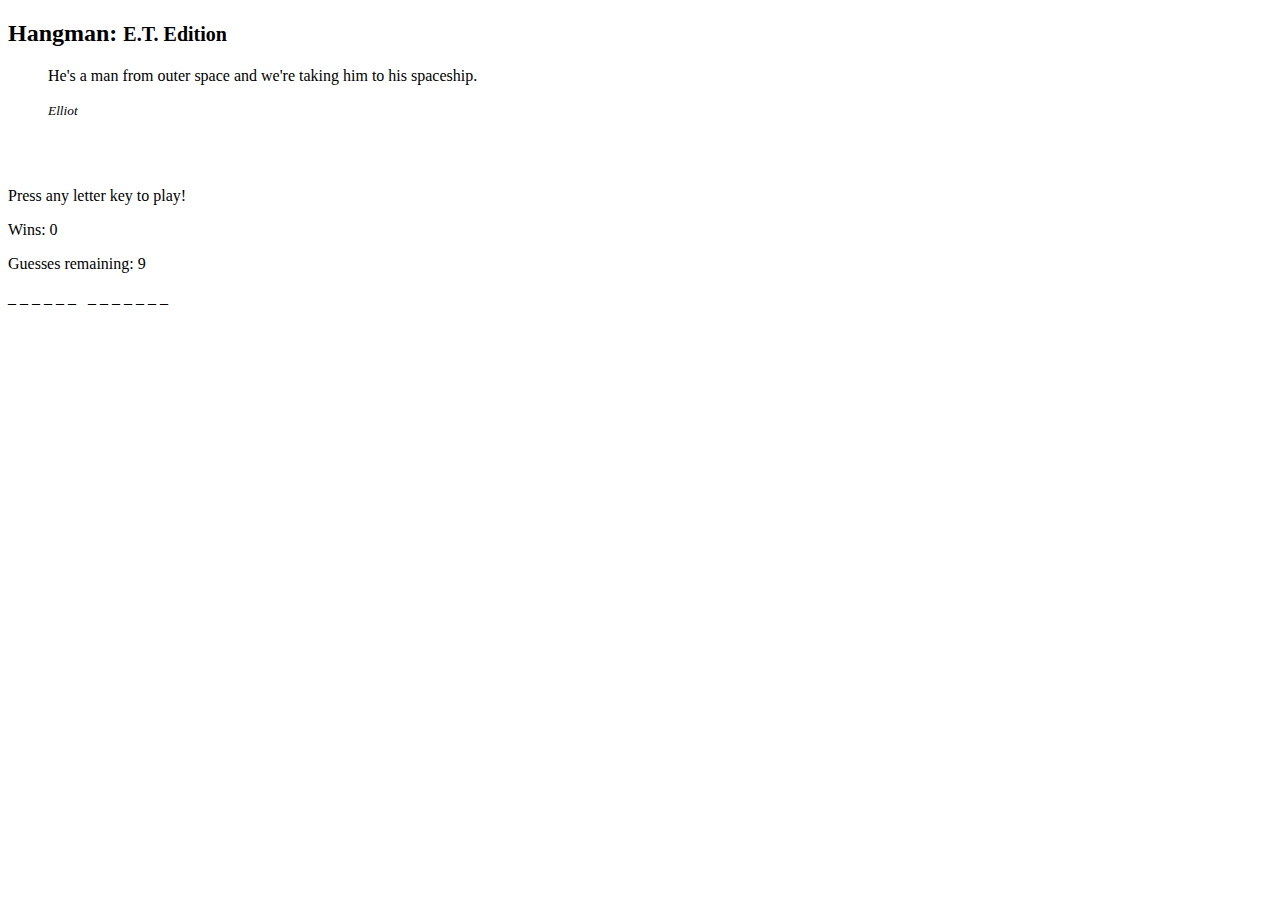
==== hangman.html @ a6c7b2ba "initial commit" ====
<!DOCTYPE html>
<html>

<head>
    <link rel="stylesheet" href="https://maxcdn.bootstrapcdn.com/bootstrap/3.3.6/css/bootstrap.min.css" integrity="sha384-1q8mTJOASx8j1Au+a5WDVnPi2lkFfwwEAa8hDDdjZlpLegxhjVME1fgjWPGmkzs7" crossorigin="anonymous">
    <link rel="stylesheet" type="text/css" href="assets/CSS/style.css">
    
    <link href="https://fonts.googleapis.com/css?family=Orbitron" rel="stylesheet">
    
    <title>Hangman: E.T. Edition</title>
</head>

<body>
    <div class="container main">
        <div class="row fade-in">
            <section class="col-md-12">
                <div class="page-header"><h2>Hangman: <small>E.T. Edition</small></h2></div>

                <blockquote>
                    <p>He's a man from outer space and we're taking him to his spaceship.</p>
                    <small class="text-muted"><cite title="Source Title">Elliot</cite></small>
                </blockquote>
                
                <div><br/><br/><div>
            </section>
        </div>

  <div class="row fade-in bottom-margin">
            <section class="col-md-12 text-right">
                <p>Press any letter key to play!</p>
                <p>Wins: <span id="wins">0</span></p>
            </section>
        </div>

        <div class="row fade-in bottom-margin">
            <section class="col-md-5">
                <div class="bottom-margin"></div>
            </section>

            <section class="col-md-7">
                <p class="text-right">Guesses remaining: <span id="remaining">10</span></p>

                <div class="right-margin"></div>

                <div id="gameArea" class="text-right"></div>

                <div class="bottom-margin"></div>
                
                <div id="incorrectGuesses"></div>
            </section>
        </div>
    <audio id="music" src="assets/music/theme.mp3" autoplay loop></audio>
<script type="text/javascript" src="assets/javascript/game.js"></script>
</body>
</html>
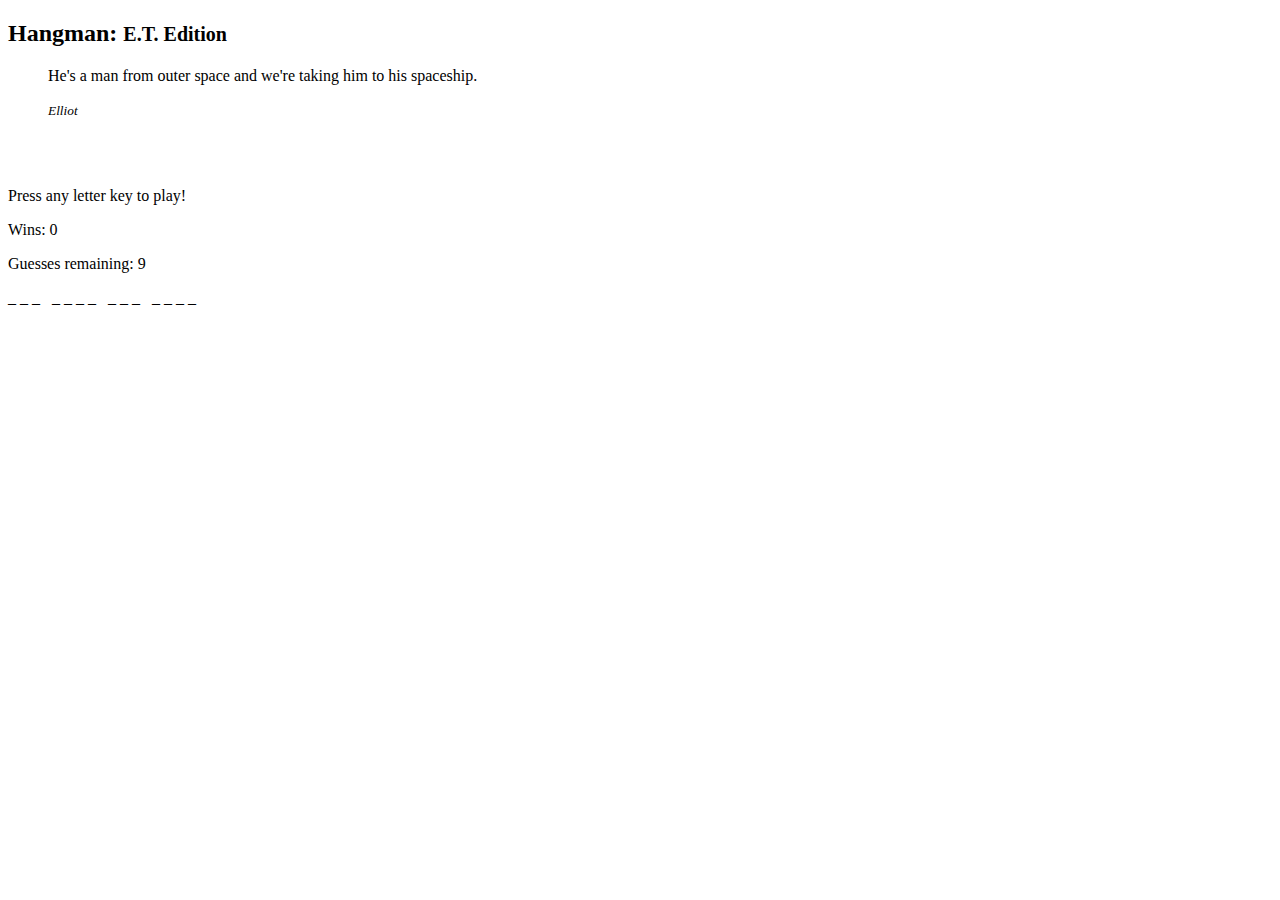
==== commit f22dcfbb: "initial commit 2" ====
--- a/hangman.html
+++ b/hangman.html
@@ -5,7 +5,7 @@
     <link rel="stylesheet" href="https://maxcdn.bootstrapcdn.com/bootstrap/3.3.6/css/bootstrap.min.css" integrity="sha384-1q8mTJOASx8j1Au+a5WDVnPi2lkFfwwEAa8hDDdjZlpLegxhjVME1fgjWPGmkzs7" crossorigin="anonymous">
     <link rel="stylesheet" type="text/css" href="assets/CSS/style.css">
     
-    <link href="https://fonts.googleapis.com/css?family=Orbitron" rel="stylesheet">
+    <!-- <link href="https://fonts.googleapis.com/css?family=Orbitron" rel="stylesheet"> -->
     
     <title>Hangman: E.T. Edition</title>
 </head>
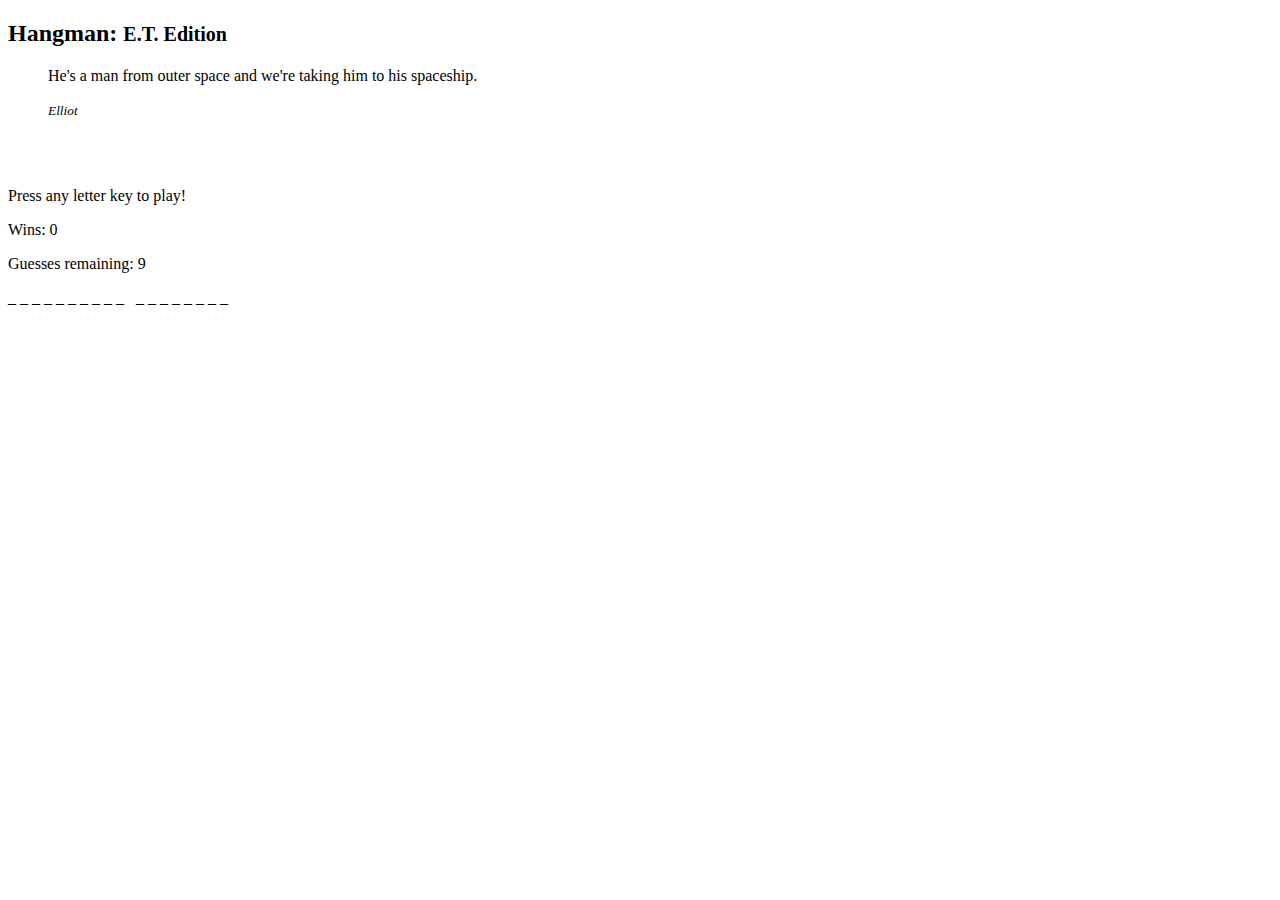
==== commit 3beb5063: "initial commit 3" ====
--- a/hangman.html
+++ b/hangman.html
@@ -4,9 +4,7 @@
 <head>
     <link rel="stylesheet" href="https://maxcdn.bootstrapcdn.com/bootstrap/3.3.6/css/bootstrap.min.css" integrity="sha384-1q8mTJOASx8j1Au+a5WDVnPi2lkFfwwEAa8hDDdjZlpLegxhjVME1fgjWPGmkzs7" crossorigin="anonymous">
     <link rel="stylesheet" type="text/css" href="assets/CSS/style.css">
-    
     <!-- <link href="https://fonts.googleapis.com/css?family=Orbitron" rel="stylesheet"> -->
-    
     <title>Hangman: E.T. Edition</title>
 </head>
 
@@ -14,42 +12,40 @@
     <div class="container main">
         <div class="row fade-in">
             <section class="col-md-12">
-                <div class="page-header"><h2>Hangman: <small>E.T. Edition</small></h2></div>
-
+                <div class="page-header">
+                    <h2>Hangman: <small>E.T. Edition</small></h2>
+                </div>
                 <blockquote>
                     <p>He's a man from outer space and we're taking him to his spaceship.</p>
                     <small class="text-muted"><cite title="Source Title">Elliot</cite></small>
                 </blockquote>
-                
-                <div><br/><br/><div>
+                <div>
+                    <br/>
+                    <br/>
+                </div>
             </section>
         </div>
-
-  <div class="row fade-in bottom-margin">
+        <div class="row fade-in bottom-margin">
             <section class="col-md-12 text-right">
                 <p>Press any letter key to play!</p>
                 <p>Wins: <span id="wins">0</span></p>
             </section>
         </div>
-
         <div class="row fade-in bottom-margin">
             <section class="col-md-5">
                 <div class="bottom-margin"></div>
             </section>
-
             <section class="col-md-7">
                 <p class="text-right">Guesses remaining: <span id="remaining">10</span></p>
-
                 <div class="right-margin"></div>
-
                 <div id="gameArea" class="text-right"></div>
-
                 <div class="bottom-margin"></div>
-                
                 <div id="incorrectGuesses"></div>
             </section>
         </div>
+    </div>
     <audio id="music" src="assets/music/theme.mp3" autoplay loop></audio>
-<script type="text/javascript" src="assets/javascript/game.js"></script>
+    <script type="text/javascript" src="assets/javascript/game.js"></script>
 </body>
+
 </html>
